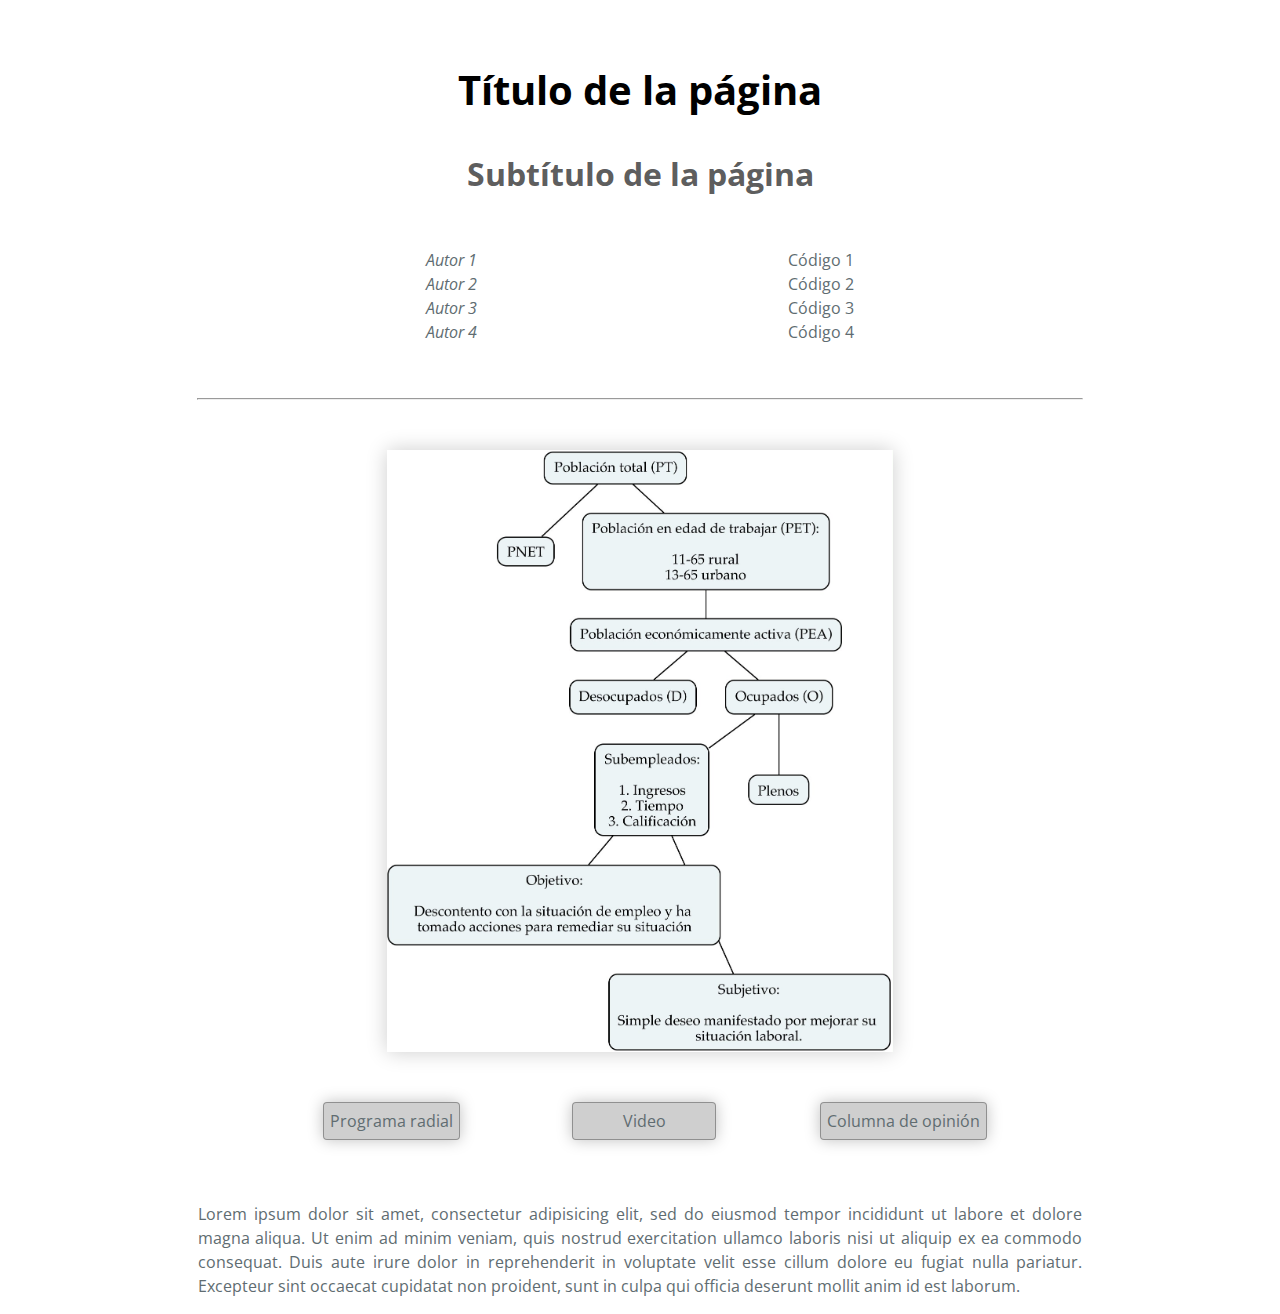
==== index2.html @ fce77851 "Small changes" ====
<!DOCTYPE html>
<html>
	<head>
		<meta charset="utf-8">
		<title>Final - CyD</title>
		<link href='https://fonts.googleapis.com/css?family=Open+Sans:400,700' rel='stylesheet' type='text/css'>
		<style type="text/css">
			body {
				font-family: "Open Sans", "Helvetica Neue", Helvetica, Arial, sans-serif;
				line-height: 1.5;
				color: #606c71;
				font-size: 16px
			}
			/*
			header {
				box-shadow: 0px 5px 15px rgba(0,0,0,.4);
			}
			*/
			h1 {
				text-decoration: none;
				font-size: 40px;
				text-align: center;
				margin-bottom: 30px;
				margin-top: 60px;
				color: rgb(0,0,0);
			}

			h2 {
				font-size: 32px;
				text-align: center;
				color: rgba(50,50,50,.8);
				margin-bottom: 50px;
			}

			.nombres {
				position: absolute;
				right: 50%;
				display: inline-block;
				width: 150px;
				/*background-color: rgba(200,200,200,.6);*/
				list-style: none;
				text-align: left;
				margin-bottom: 10px;
				margin-right: 5%;
				font-style: italic;
			}

			.números {
				position: absolute;
				left: 50%;
				display: inline-block;
				width: 150px;
				/*background-color: rgba(200,200,200,.6);*/
				list-style: none;
				text-align: right;
				margin-left: 5%;
				margin-bottom: 10px
			}

			.nombres:hover, .números:hover {
				color: #000000;
				text-shadow: 0px 0px 1px rgba(0,0,0,.4);
			}

			hr {
				margin-top: 200px;
				width: 70%;
				color: rgba(250,250,250,.8);
				background-color: rgba(200,200,200,.6);
				margin-bottom: 50px;
			}

			.buttons a:link, .buttons a:visited {
				text-decoration: none;
				background-color: rgba(160,160,160,.5);
				color: #606c71;
				border-color: rgba(0,0,0,.3);
				border-style: solid;
				border-width: 1px;
				border-radius: 4px;
				box-shadow: 0px 0px 15px rgba(0,0,0,.25);
				padding: 6px;
			}

			.buttons a:active {
				box-shadow: 0px 0px 20px rgba(0,0,0,.5);
				color: black;
				border-width: 1.5px;
			}

			#prog {
				display: inline-block;
				position: absolute;
				right: 50%;
				margin-right: 180px;
			}

			#video {
				display: inline-block;
				position: absolute;
				width: 130px;
				left: 50%;
				margin-left: -68px;/*.5ancho + .5padding*/
				text-align: center;
			}

			#col {
				display: inline-block;
				position: absolute;
				left: 50%;
				margin-left: 180px;
			}

			p {
				margin-top: 150px;
				margin-right: auto;
				margin-left: auto;
				width: 70%; 
				text-align: justify;
			}

			img {
				display: block;
				margin-left: auto;
				margin-right: auto;
				margin-bottom: 50px;
				box-shadow: 0px 0px 20px rgba(0,0,0,.2);
			}

		</style>
	</head>
	<header>
		<h1 id="título">Título de la página</h1>
		<h2 id="subtítulo">Subtítulo de la página</h2>
		<lu class="nombres" id="Autores">
			<li class="aut" id="a1">Autor 1</li>
			<li class="aut" id="a2">Autor 2</li>
			<li class="aut" id="a3">Autor 3</li>
			<li class="aut" id="a4">Autor 4</li>
		</lu>
		<lu class="números" id="códigos">
			<li class="cód" id="c1">Código 1</li>
			<li class="cód" id="c2">Código 2</li>
			<li class="cód" id="c3">Código 3</li>
			<li class="cód" id="c4">Código 4</li>
		</lu>
	</header>
	<hr>
	<body>

		<img src="Mapa.jpg" id="Mapa" alt="Foto de gente altamente comprometida" width="40%">

		<section class="buttons">
			<a href="Programa" target="_blank" class="link" id="prog">Programa radial</a>
			<a href="Video" target="_blank" class="link" id="video">Video</a>
			<a href="Columna" target="_blank" class="link" id="col">Columna de opinión</a>
		</section>
		<section class="body-text">
			<p>
				Lorem ipsum dolor sit amet, consectetur adipisicing elit, sed do eiusmod
				tempor incididunt ut labore et dolore magna aliqua. Ut enim ad minim veniam,
				quis nostrud exercitation ullamco laboris nisi ut aliquip ex ea commodo
				consequat. Duis aute irure dolor in reprehenderit in voluptate velit esse
				cillum dolore eu fugiat nulla pariatur. Excepteur sint occaecat cupidatat non
				proident, sunt in culpa qui officia deserunt mollit anim id est laborum.
			</p>
		</section>
	</body>
</html>
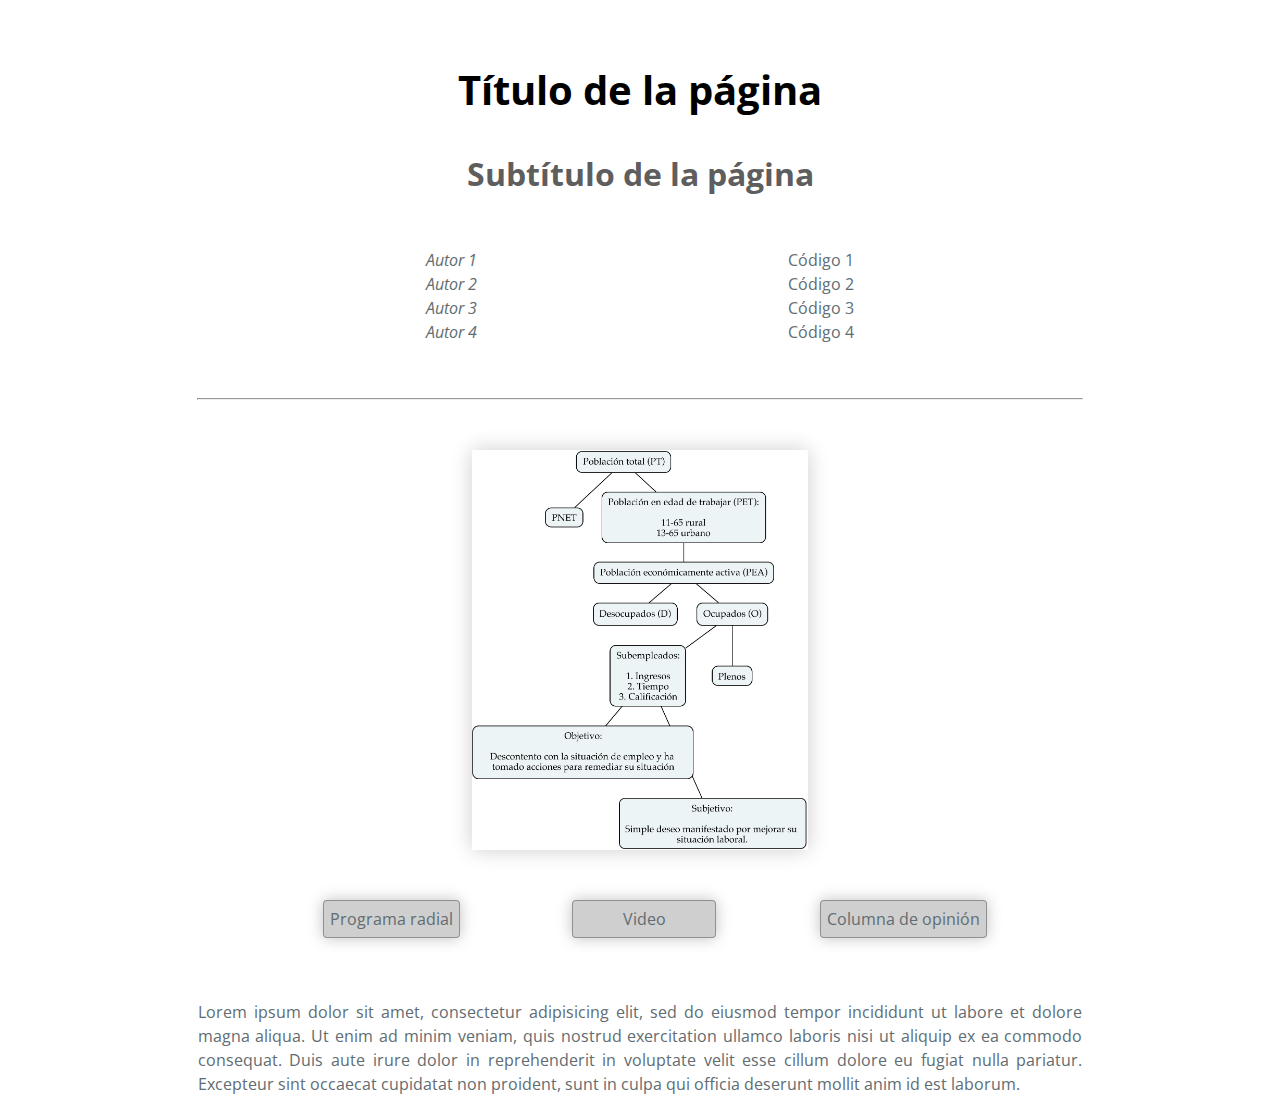
==== commit 15247aaf: "Indexing image to avoid loading issues" ====
--- a/index2.html
+++ b/index2.html
@@ -148,7 +148,7 @@
 	<hr>
 	<body>
 
-		<img src="Mapa.jpg" id="Mapa" alt="Foto de gente altamente comprometida" width="40%">
+		<img src="Mapa.jpg" id="Mapa" alt="Foto de gente altamente comprometida" height="400">
 
 		<section class="buttons">
 			<a href="Programa" target="_blank" class="link" id="prog">Programa radial</a>
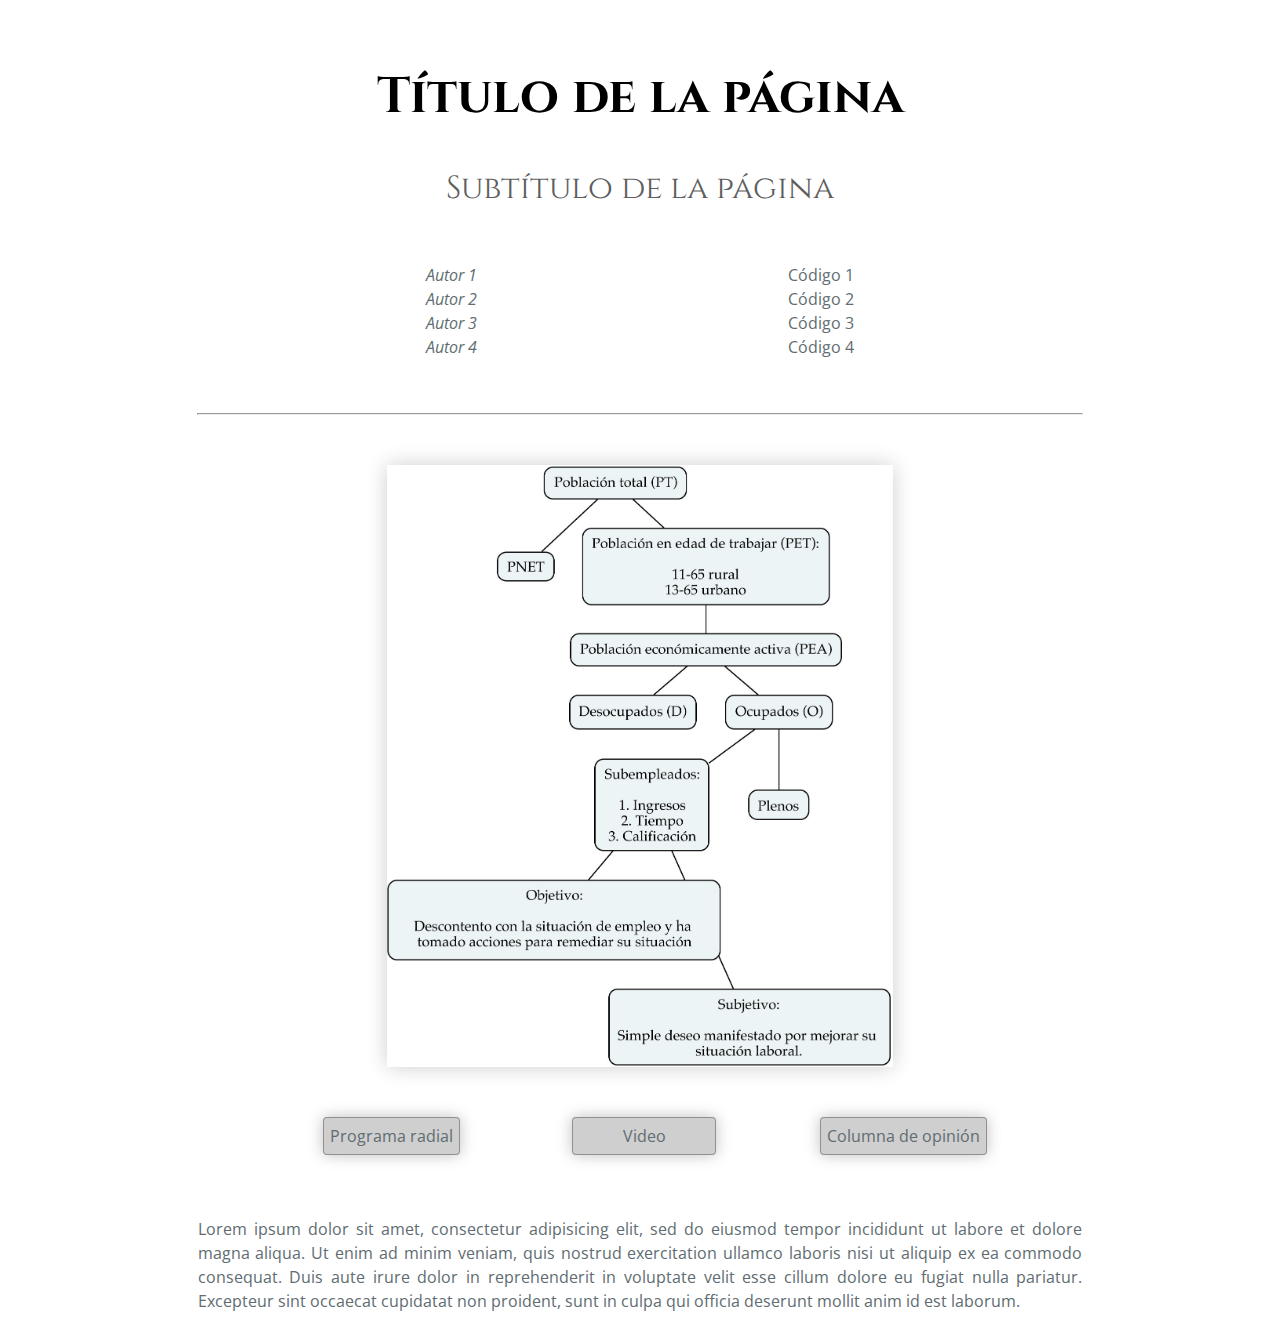
==== commit 70a0e399: "Adding a second font for headers 1 and 2" ====
--- a/index2.html
+++ b/index2.html
@@ -4,6 +4,7 @@
 		<meta charset="utf-8">
 		<title>Final - CyD</title>
 		<link href='https://fonts.googleapis.com/css?family=Open+Sans:400,700' rel='stylesheet' type='text/css'>
+		<link href="https://fonts.googleapis.com/css?family=Cinzel:400,700" rel="stylesheet" type="text/css">
 		<style type="text/css">
 			body {
 				font-family: "Open Sans", "Helvetica Neue", Helvetica, Arial, sans-serif;
@@ -17,8 +18,9 @@
 			}
 			*/
 			h1 {
+				font-family: "Cinzel", serif;
 				text-decoration: none;
-				font-size: 40px;
+				font-size: 50px;
 				text-align: center;
 				margin-bottom: 30px;
 				margin-top: 60px;
@@ -26,6 +28,8 @@
 			}
 
 			h2 {
+				font-family: "Cinzel", serif;
+				font-weight: normal;
 				font-size: 32px;
 				text-align: center;
 				color: rgba(50,50,50,.8);
@@ -148,7 +152,7 @@
 	<hr>
 	<body>
 
-		<img src="Mapa.jpg" id="Mapa" alt="Foto de gente altamente comprometida" height="400">
+		<img src="Mapa.jpg" id="Mapa" alt="Foto de gente altamente comprometida" width="40%">
 
 		<section class="buttons">
 			<a href="Programa" target="_blank" class="link" id="prog">Programa radial</a>
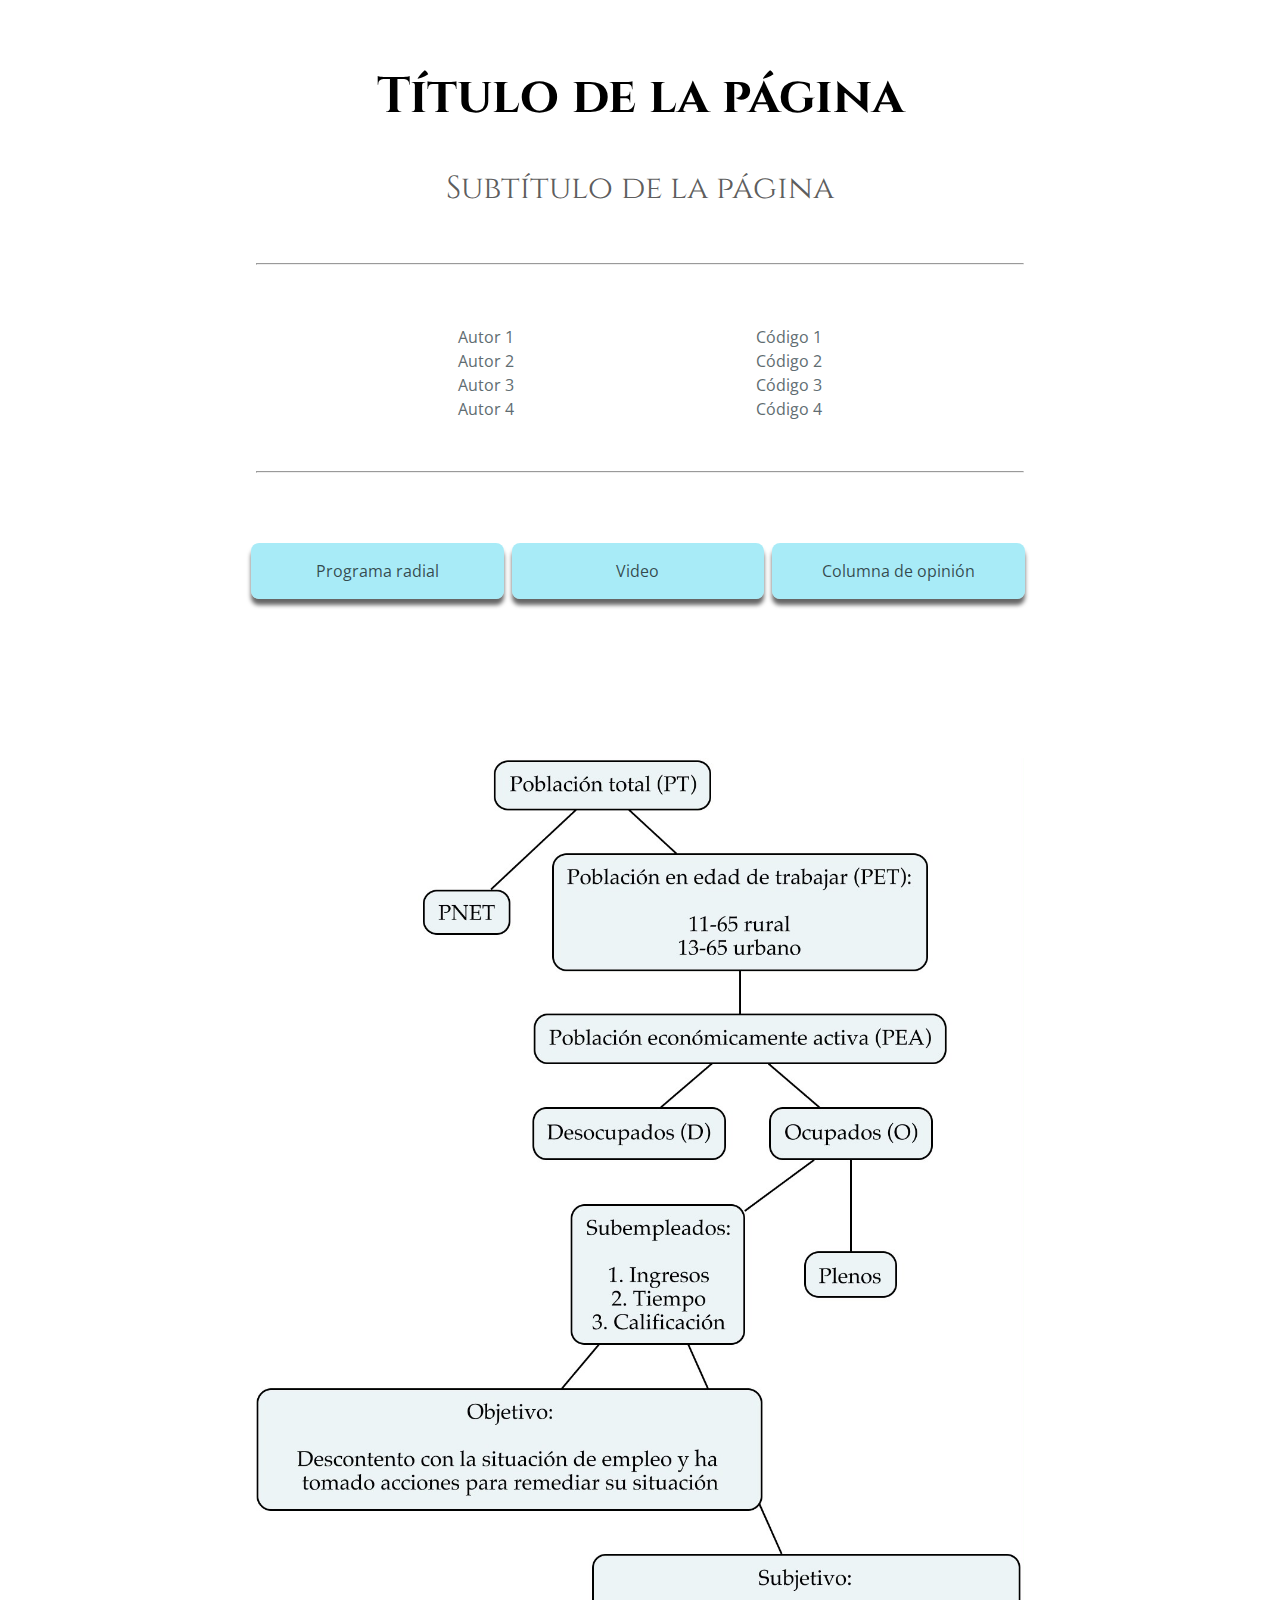
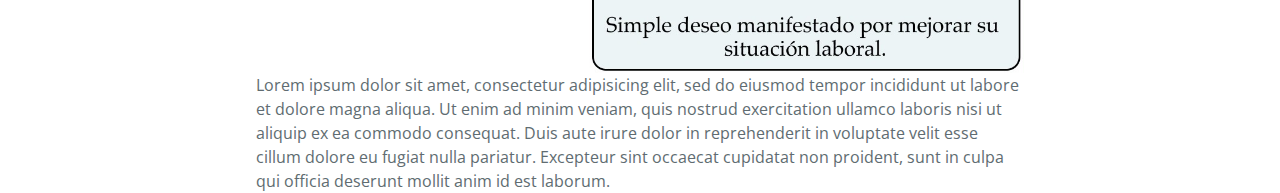
==== commit c20cc233: "Altas mejoras en funcionamiento de la página y adaptabilidad" ====
--- a/index2.html
+++ b/index2.html
@@ -2,163 +2,47 @@
 <html>
 	<head>
 		<meta charset="utf-8">
+		<meta name="viewport" content="device-width, initial-scale=1">
 		<title>Final - CyD</title>
 		<link href='https://fonts.googleapis.com/css?family=Open+Sans:400,700' rel='stylesheet' type='text/css'>
 		<link href="https://fonts.googleapis.com/css?family=Cinzel:400,700" rel="stylesheet" type="text/css">
-		<style type="text/css">
-			body {
-				font-family: "Open Sans", "Helvetica Neue", Helvetica, Arial, sans-serif;
-				line-height: 1.5;
-				color: #606c71;
-				font-size: 16px
-			}
-			/*
-			header {
-				box-shadow: 0px 5px 15px rgba(0,0,0,.4);
-			}
-			*/
-			h1 {
-				font-family: "Cinzel", serif;
-				text-decoration: none;
-				font-size: 50px;
-				text-align: center;
-				margin-bottom: 30px;
-				margin-top: 60px;
-				color: rgb(0,0,0);
-			}
-
-			h2 {
-				font-family: "Cinzel", serif;
-				font-weight: normal;
-				font-size: 32px;
-				text-align: center;
-				color: rgba(50,50,50,.8);
-				margin-bottom: 50px;
-			}
-
-			.nombres {
-				position: absolute;
-				right: 50%;
-				display: inline-block;
-				width: 150px;
-				/*background-color: rgba(200,200,200,.6);*/
-				list-style: none;
-				text-align: left;
-				margin-bottom: 10px;
-				margin-right: 5%;
-				font-style: italic;
-			}
-
-			.números {
-				position: absolute;
-				left: 50%;
-				display: inline-block;
-				width: 150px;
-				/*background-color: rgba(200,200,200,.6);*/
-				list-style: none;
-				text-align: right;
-				margin-left: 5%;
-				margin-bottom: 10px
-			}
-
-			.nombres:hover, .números:hover {
-				color: #000000;
-				text-shadow: 0px 0px 1px rgba(0,0,0,.4);
-			}
-
-			hr {
-				margin-top: 200px;
-				width: 70%;
-				color: rgba(250,250,250,.8);
-				background-color: rgba(200,200,200,.6);
-				margin-bottom: 50px;
-			}
-
-			.buttons a:link, .buttons a:visited {
-				text-decoration: none;
-				background-color: rgba(160,160,160,.5);
-				color: #606c71;
-				border-color: rgba(0,0,0,.3);
-				border-style: solid;
-				border-width: 1px;
-				border-radius: 4px;
-				box-shadow: 0px 0px 15px rgba(0,0,0,.25);
-				padding: 6px;
-			}
-
-			.buttons a:active {
-				box-shadow: 0px 0px 20px rgba(0,0,0,.5);
-				color: black;
-				border-width: 1.5px;
-			}
-
-			#prog {
-				display: inline-block;
-				position: absolute;
-				right: 50%;
-				margin-right: 180px;
-			}
-
-			#video {
-				display: inline-block;
-				position: absolute;
-				width: 130px;
-				left: 50%;
-				margin-left: -68px;/*.5ancho + .5padding*/
-				text-align: center;
-			}
-
-			#col {
-				display: inline-block;
-				position: absolute;
-				left: 50%;
-				margin-left: 180px;
-			}
-
-			p {
-				margin-top: 150px;
-				margin-right: auto;
-				margin-left: auto;
-				width: 70%; 
-				text-align: justify;
-			}
-
-			img {
-				display: block;
-				margin-left: auto;
-				margin-right: auto;
-				margin-bottom: 50px;
-				box-shadow: 0px 0px 20px rgba(0,0,0,.2);
-			}
-
-		</style>
+		<link rel="stylesheet" type="text/css" href="stylesheets/stylesheet2.css" media="screen">
 	</head>
-	<header>
+	<body>
 		<h1 id="título">Título de la página</h1>
 		<h2 id="subtítulo">Subtítulo de la página</h2>
-		<lu class="nombres" id="Autores">
-			<li class="aut" id="a1">Autor 1</li>
-			<li class="aut" id="a2">Autor 2</li>
-			<li class="aut" id="a3">Autor 3</li>
-			<li class="aut" id="a4">Autor 4</li>
-		</lu>
-		<lu class="números" id="códigos">
-			<li class="cód" id="c1">Código 1</li>
-			<li class="cód" id="c2">Código 2</li>
-			<li class="cód" id="c3">Código 3</li>
-			<li class="cód" id="c4">Código 4</li>
-		</lu>
-	</header>
-	<hr>
-	<body>
 
-		<img src="Mapa.jpg" id="Mapa" alt="Foto de gente altamente comprometida" width="40%">
+		<hr>
+
+		<section id="listas">
+			<section class="nombres">
+				<lu class="l1" id="Autores">
+					<li class="aut" id="a1">Autor 1</li>
+					<li class="aut" id="a2">Autor 2</li>
+					<li class="aut" id="a3">Autor 3</li>
+					<li class="aut" id="a4">Autor 4</li>
+				</lu>
+			</section>
+			<section class="números">
+				<lu class="l2" id="códigos">
+					<li class="cód" id="c1">Código 1</li>
+					<li class="cód" id="c2">Código 2</li>
+					<li class="cód" id="c3">Código 3</li>
+					<li class="cód" id="c4">Código 4</li>
+				</lu>
+			</section>	
+		</section>
+
+		<hr>
 
 		<section class="buttons">
 			<a href="Programa" target="_blank" class="link" id="prog">Programa radial</a>
 			<a href="Video" target="_blank" class="link" id="video">Video</a>
 			<a href="Columna" target="_blank" class="link" id="col">Columna de opinión</a>
 		</section>
+
+		<img src="Mapa.jpg" id="Foto" alt="Foto de gente altamente comprometida">
+
 		<section class="body-text">
 			<p>
 				Lorem ipsum dolor sit amet, consectetur adipisicing elit, sed do eiusmod
--- a/stylesheets/stylesheet2.css
+++ b/stylesheets/stylesheet2.css
@@ -0,0 +1,171 @@
+* {
+	box-sizing: border-box;
+	padding: 0;
+	margin: 0;
+}
+
+body {
+	font-family: "Open Sans", "Helvetica Neue", Helvetica, Arial, sans-serif;
+	line-height: 1.5;
+	color: #606c71;
+	font-size: 16px;
+}
+
+h1 {
+	font-family: "Cinzel", serif;
+	text-decoration: none;
+	font-size: 50px;
+	text-align: center;
+	margin-bottom: 30px;
+	margin-top: 60px;
+	color: rgb(0,0,0);
+}
+
+h2 {
+	font-family: "Cinzel", serif;
+	font-weight: normal;
+	font-size: 32px;
+	text-align: center;
+	color: rgba(50,50,50,.8);
+	margin-bottom: 50px;
+}
+
+#listas {
+	/*background-color: rgba(0,0,0,.2);*/
+	width: 30%;
+	margin-right: auto;
+	margin-left: auto;
+	margin-bottom: 40px;
+	overflow: hidden;
+}
+
+.nombres {
+	/*border: 1px solid black;*/
+	width: 50%;
+	list-style: none;
+	text-align: left;
+	padding: 10px;
+	float: left;
+}
+
+.números {
+	/*border: 1px solid black;*/
+	width: 50%;
+	padding: 10px;
+	float: right;
+	list-style: none;
+	text-align: right;
+}
+
+hr {
+	width: 60%;
+	margin-right: auto;
+	margin-left: auto;
+	margin-bottom: 50px;
+}
+
+.buttons {
+	/*background-color: rgba(0,0,0,.2);*/
+	width: 62%;
+	margin-right: auto;
+	margin-left: auto;
+	overflow: hidden;
+
+}
+
+.link:link, .link:visited {
+	background-color: rgba(110,222,241,.6);
+	display: block;
+	float: left;
+	padding: 1em;
+	text-align: center;
+	text-decoration: none;
+	width: 31.83%;
+	border-radius: 8px;
+	box-shadow: 0px 6px 4px rgba(0,0,0,.6);
+	margin-top: 20px;
+	margin-bottom: 20%;
+	margin-left: 1%;
+	color: rgba(0,0,0,.7);
+}
+
+.link:hover {
+	background-color: rgba(110,222,241,.7);
+	box-shadow: 0px 3px 8px rgba(0,0,0,.8);
+}
+
+.link:active {
+	background-color: rgba(110,222,241,.8);
+	color: black;
+}
+
+#Foto {
+		display: block;
+		width: 60%;
+		margin-left: auto;
+		margin-right: auto;
+	}
+
+p {
+	width: 60%;
+	margin-left: auto;
+	margin-right: auto;
+}
+
+@media (max-width: 600px) {
+	.buttons {
+		margin-bottom: 15px;
+		margin-top: 20px;
+	}
+
+	.link:link, .link:visited {
+		width: 90%;
+		margin-left: auto;
+		margin-right: auto;
+		margin-top: 0px;
+		margin-bottom: 2px;
+		padding: .5em;
+		float: none;
+		border: 1px solid rgba(0,0,0,.2);
+		box-shadow: none;
+	}
+
+	h1 {
+		font-size: 35px;
+		width: 90%;
+		margin-left: auto;
+		margin-right: auto;
+		margin-top: 0;
+	}
+
+	h2 {
+		font-size: 25px;
+		width: 80%;
+		margin-left: auto;
+		margin-right: auto;
+		margin-bottom: 0;
+	}
+
+	hr {
+		width: 90%;
+		margin-bottom: 10px;
+	}
+
+	#listas {
+		width: 80%;
+		font-size: 18px;
+		margin-top: 0;
+		margin-bottom: 10px;
+	}
+
+	#Foto {
+		width: 80%;
+		margin-left: auto;
+		margin-right: auto;
+		margin-bottom: 30px;
+	}
+
+	p {
+		width: 80%
+	}
+}
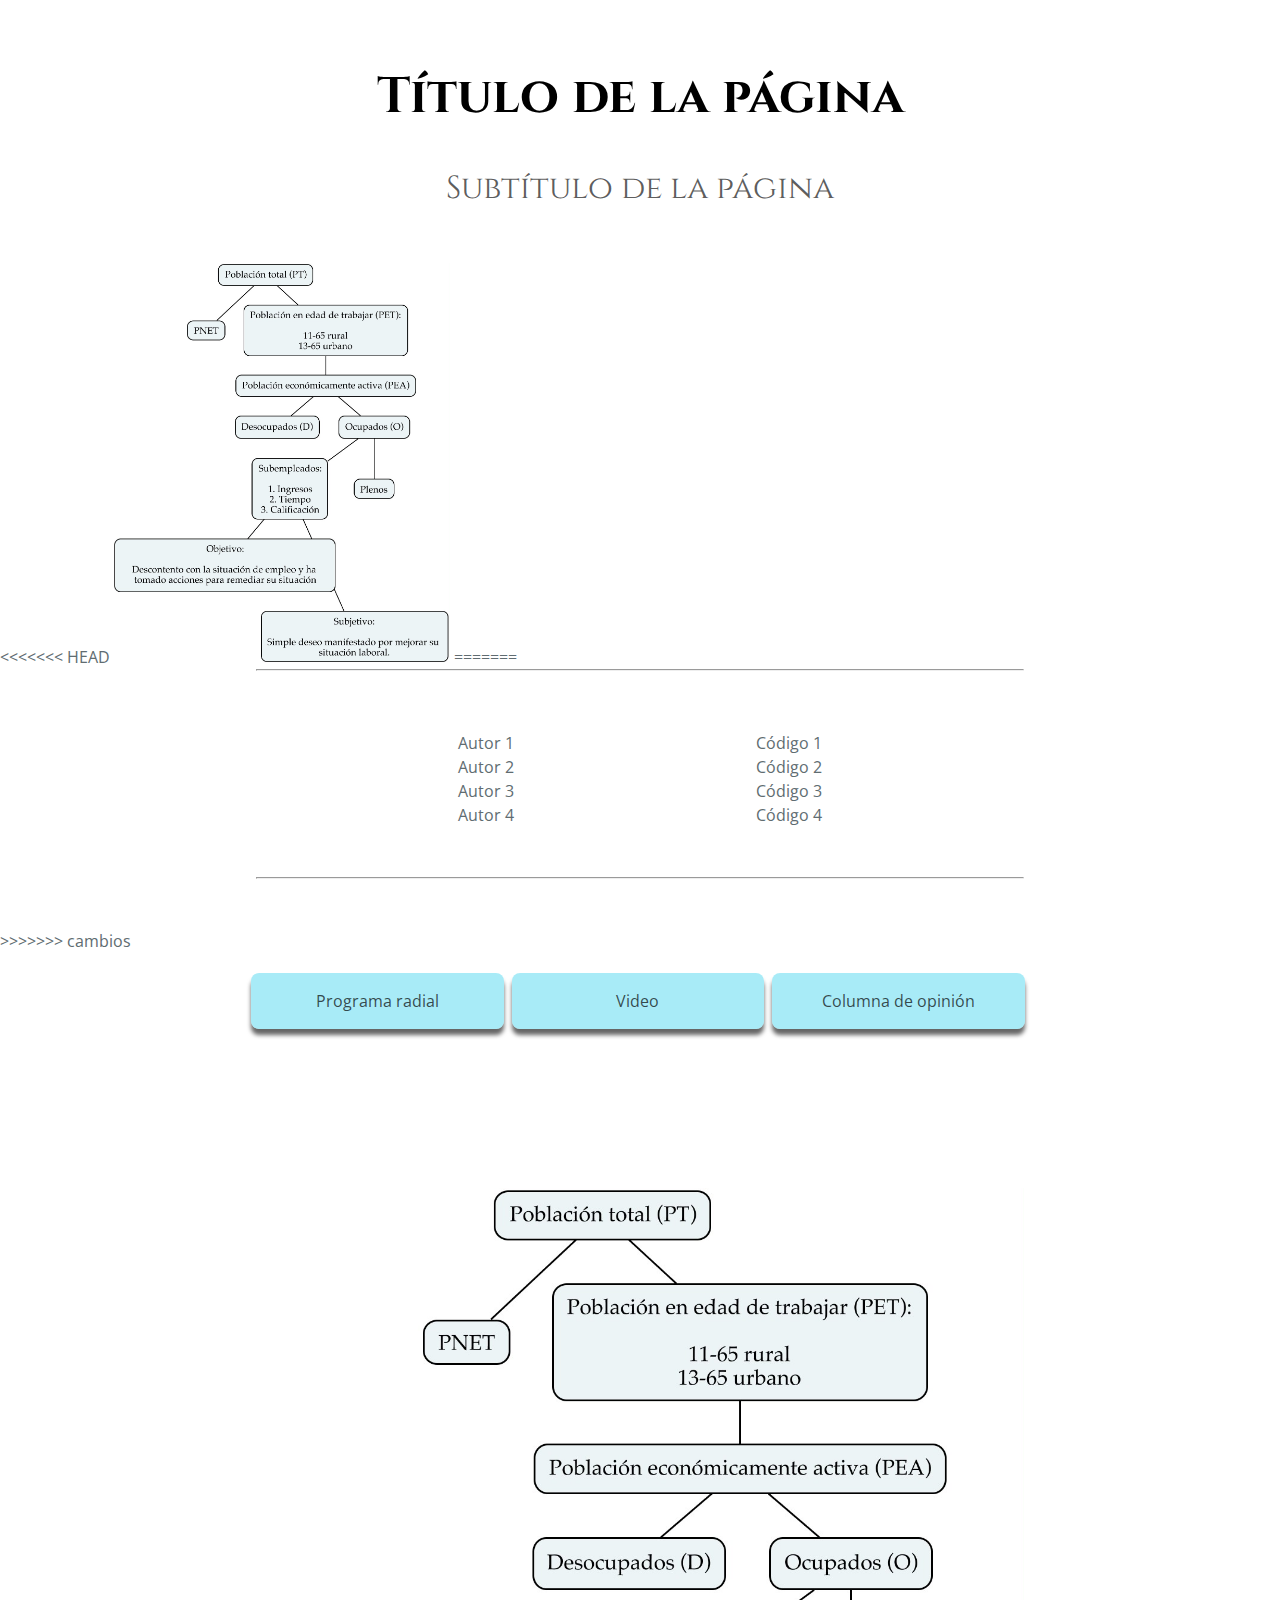
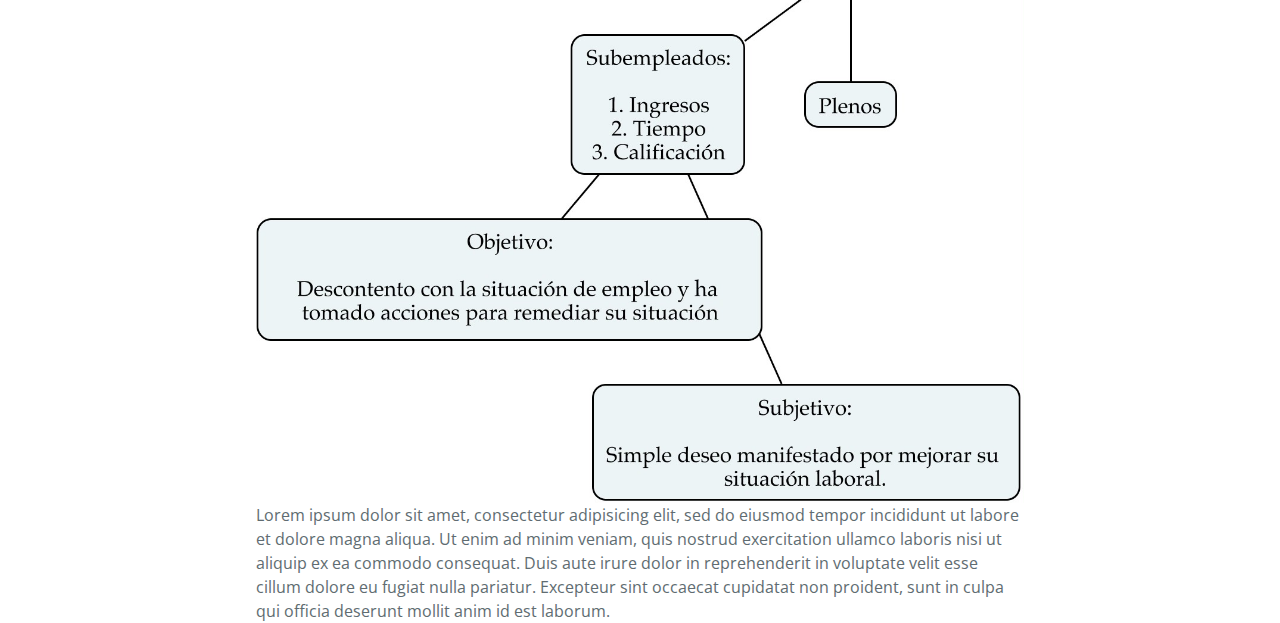
==== commit 00b8aac2: "No idea" ====
--- a/index2.html
+++ b/index2.html
@@ -12,6 +12,9 @@
 		<h1 id="título">Título de la página</h1>
 		<h2 id="subtítulo">Subtítulo de la página</h2>
 
+<<<<<<< HEAD
+		<img src="Mapa.jpg" id="Mapa" alt="Foto de gente altamente comprometida" height="400">
+=======
 		<hr>
 
 		<section id="listas">
@@ -34,6 +37,7 @@
 		</section>
 
 		<hr>
+>>>>>>> cambios
 
 		<section class="buttons">
 			<a href="Programa" target="_blank" class="link" id="prog">Programa radial</a>
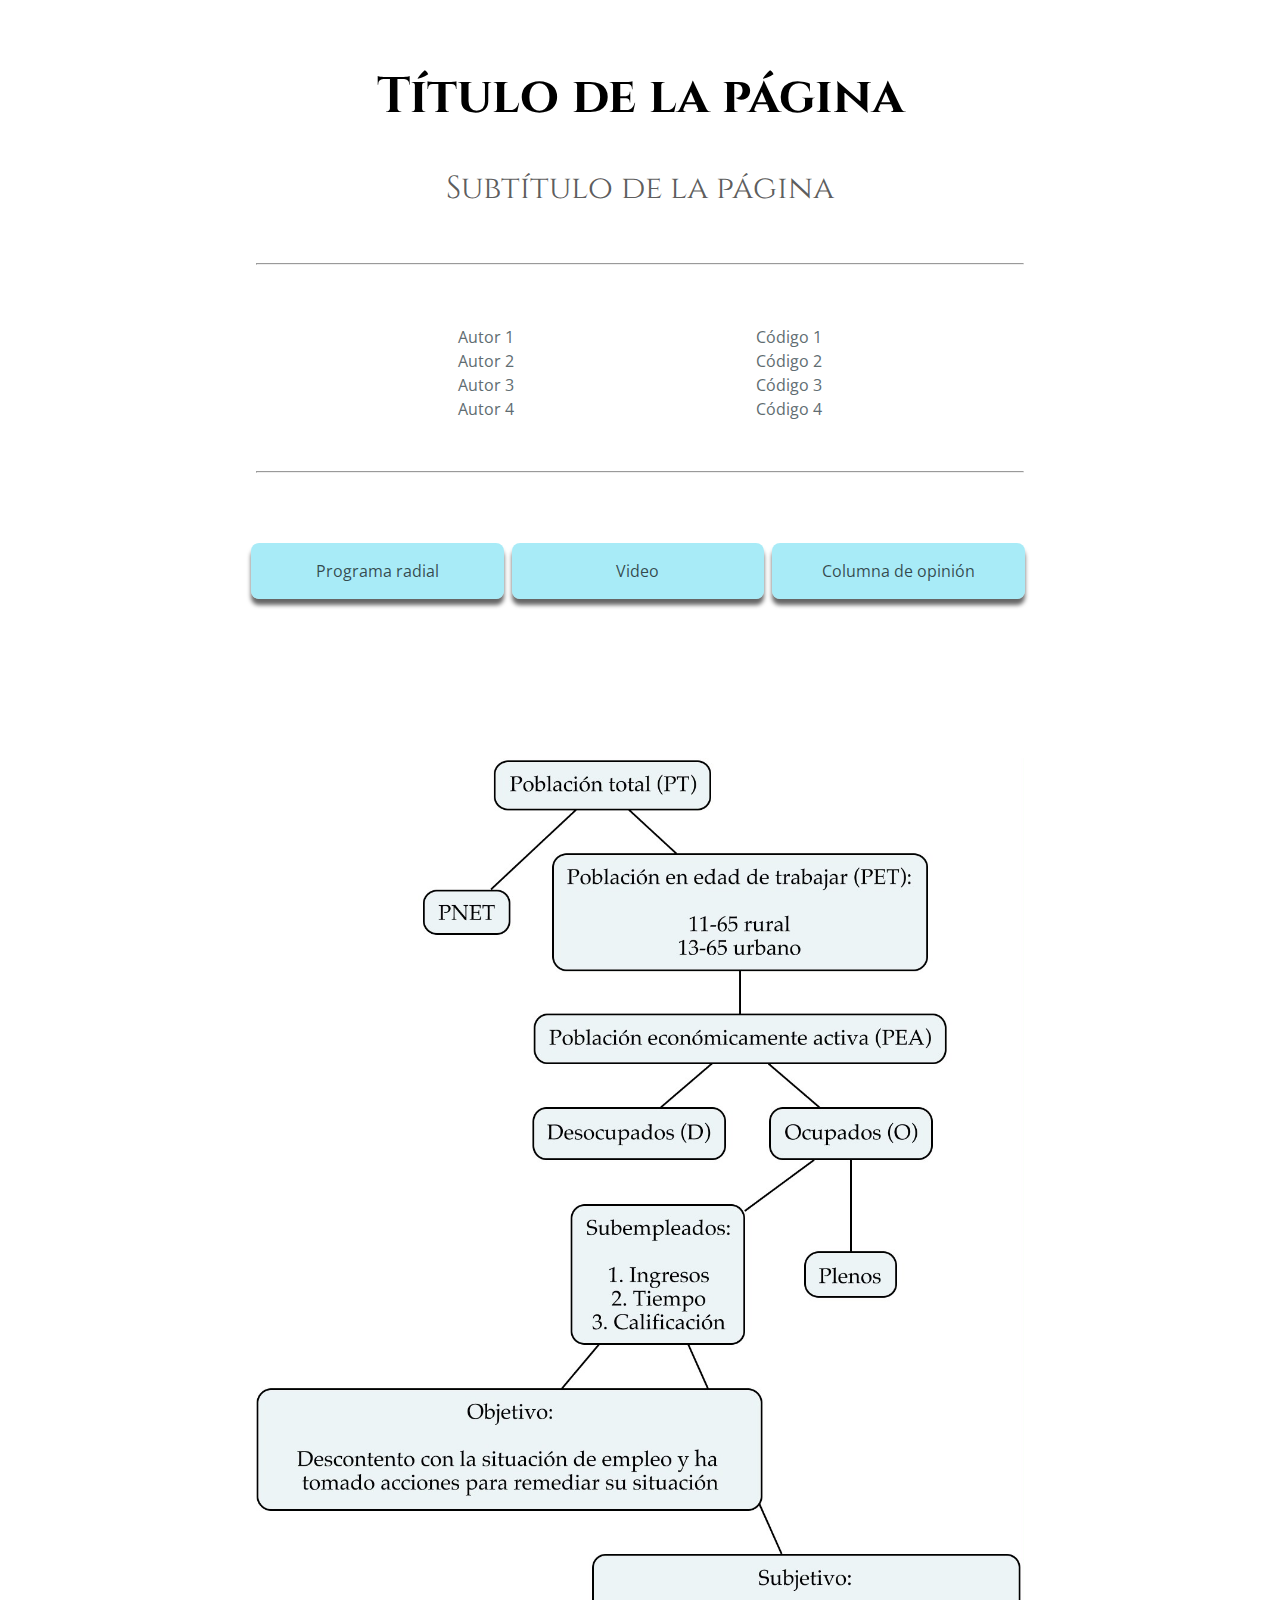
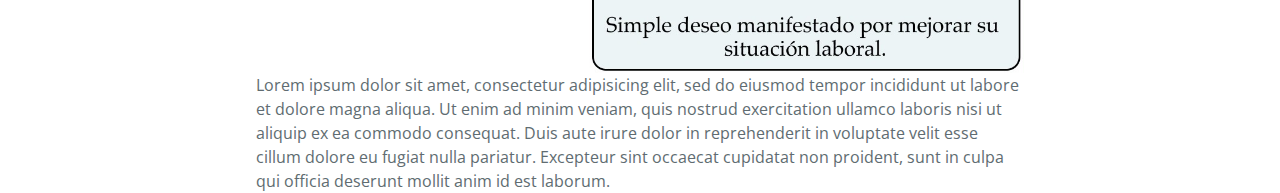
==== commit f1a63571: "Ningún cambio" ====
--- a/index2.html
+++ b/index2.html
@@ -12,9 +12,6 @@
 		<h1 id="título">Título de la página</h1>
 		<h2 id="subtítulo">Subtítulo de la página</h2>
 
-<<<<<<< HEAD
-		<img src="Mapa.jpg" id="Mapa" alt="Foto de gente altamente comprometida" height="400">
-=======
 		<hr>
 
 		<section id="listas">
@@ -35,9 +32,8 @@
 				</lu>
 			</section>	
 		</section>
-
+<!-- aaa -->
 		<hr>
->>>>>>> cambios
 
 		<section class="buttons">
 			<a href="Programa" target="_blank" class="link" id="prog">Programa radial</a>
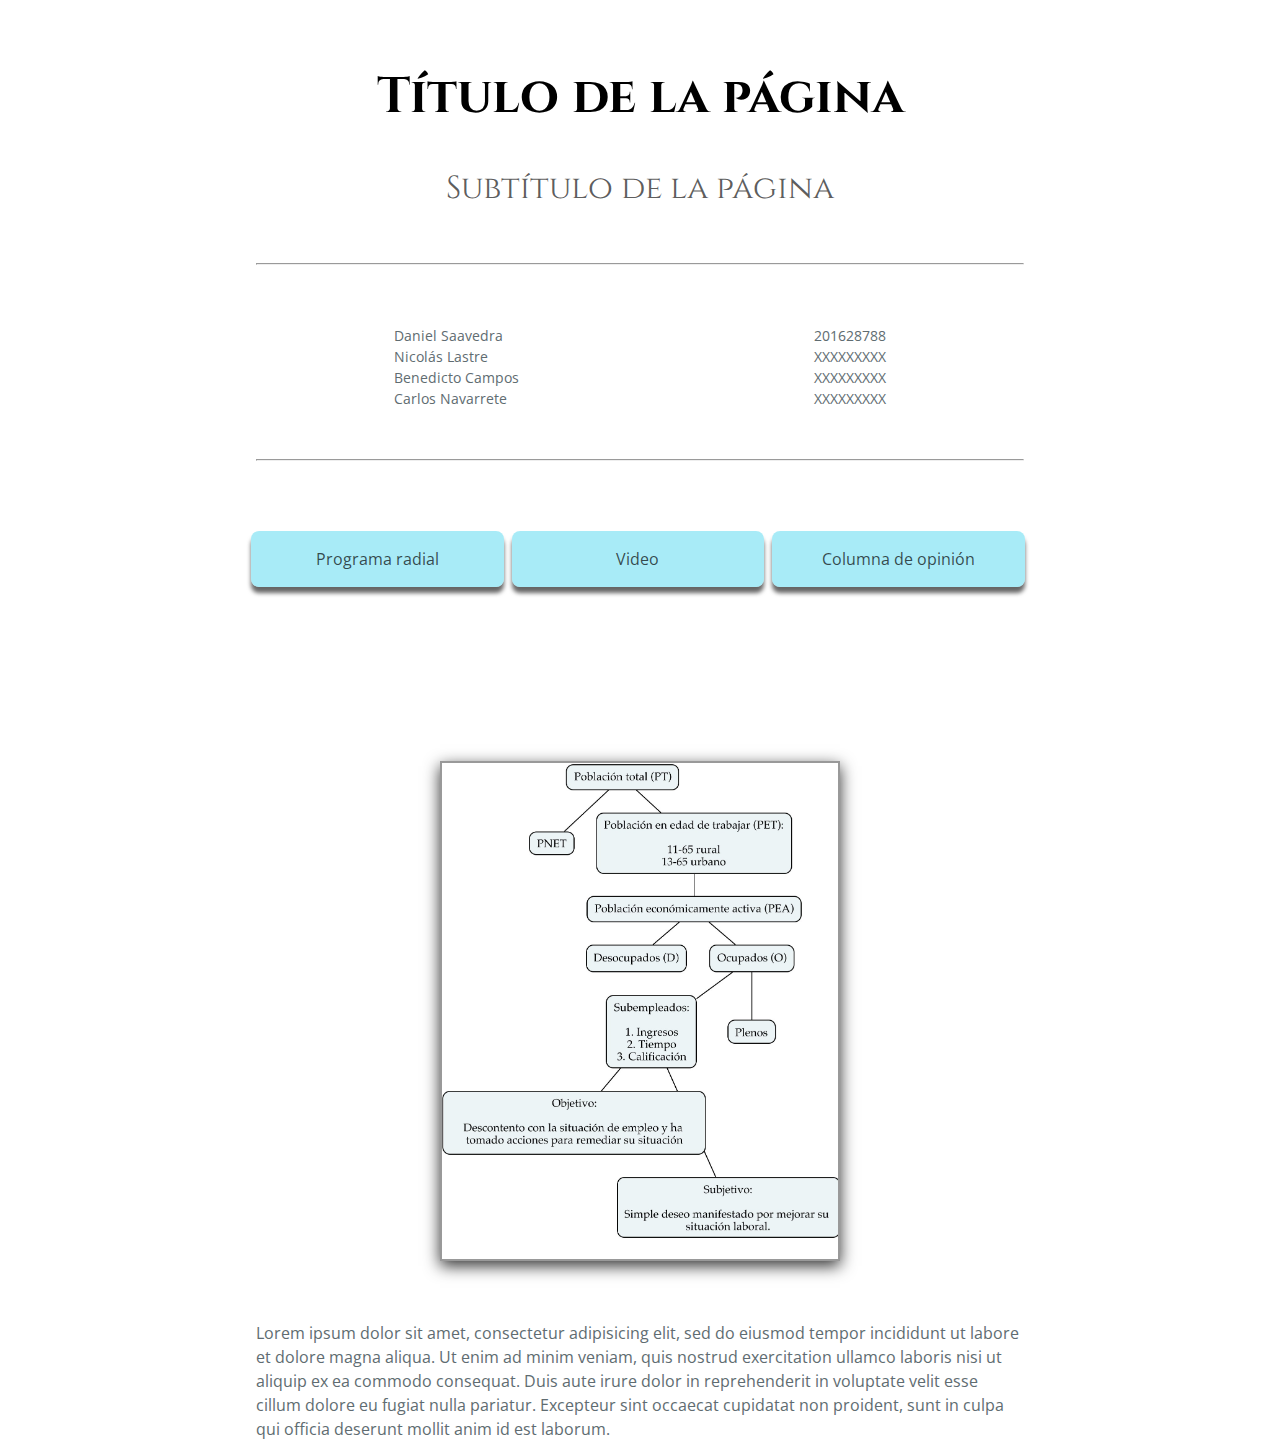
==== commit e115d486: "Cambios de forma y efecto de zoom de imagen" ====
--- a/index2.html
+++ b/index2.html
@@ -17,18 +17,18 @@
 		<section id="listas">
 			<section class="nombres">
 				<lu class="l1" id="Autores">
-					<li class="aut" id="a1">Autor 1</li>
-					<li class="aut" id="a2">Autor 2</li>
-					<li class="aut" id="a3">Autor 3</li>
-					<li class="aut" id="a4">Autor 4</li>
+					<li class="aut" id="a1">Daniel Saavedra</li>
+					<li class="aut" id="a2">Nicolás Lastre</li>
+					<li class="aut" id="a3">Benedicto Campos</li>
+					<li class="aut" id="a4">Carlos Navarrete</li>
 				</lu>
 			</section>
 			<section class="números">
 				<lu class="l2" id="códigos">
-					<li class="cód" id="c1">Código 1</li>
-					<li class="cód" id="c2">Código 2</li>
-					<li class="cód" id="c3">Código 3</li>
-					<li class="cód" id="c4">Código 4</li>
+					<li class="cód" id="c1">201628788</li>
+					<li class="cód" id="c2">XXXXXXXXX</li>
+					<li class="cód" id="c3">XXXXXXXXX</li>
+					<li class="cód" id="c4">XXXXXXXXX</li>
 				</lu>
 			</section>	
 		</section>
@@ -36,12 +36,14 @@
 		<hr>
 
 		<section class="buttons">
-			<a href="Programa" target="_blank" class="link" id="prog">Programa radial</a>
-			<a href="Video" target="_blank" class="link" id="video">Video</a>
-			<a href="Columna" target="_blank" class="link" id="col">Columna de opinión</a>
+			<a href="Pags/Programa" target="_blank" class="link" id="prog">Programa radial</a>
+			<a href="Pags/Video" target="_blank" class="link" id="video">Video</a>
+			<a href="Pags/Columna" target="_blank" class="link" id="col">Columna de opinión</a>
 		</section>
 
-		<img src="Mapa.jpg" id="Foto" alt="Foto de gente altamente comprometida">
+		<div class="grow pic">
+			<img src="Mapa.jpg" id="Foto" alt="Foto de gente altamente comprometida">
+		</div>
 
 		<section class="body-text">
 			<p>
--- a/stylesheets/stylesheet2.css
+++ b/stylesheets/stylesheet2.css
@@ -1,5 +1,8 @@
 * {
-	box-sizing: border-box;
+	-webkit-box-sizing: border-box;
+    -moz-box-sizing: border-box;
+    -ms-box-sizing: border-box;
+    box-sizing: border-box;
 	padding: 0;
 	margin: 0;
 }
@@ -32,11 +35,12 @@
 
 #listas {
 	/*background-color: rgba(0,0,0,.2);*/
-	width: 30%;
+	width: 40%;
 	margin-right: auto;
 	margin-left: auto;
 	margin-bottom: 40px;
 	overflow: hidden;
+	font-size: 14px;
 }
 
 .nombres {
@@ -91,20 +95,53 @@
 
 .link:hover {
 	background-color: rgba(110,222,241,.7);
+}
+
+.link:active {
 	box-shadow: 0px 3px 8px rgba(0,0,0,.8);
-}
-
-.link:active {
 	background-color: rgba(110,222,241,.8);
 	color: black;
 }
 
-#Foto {
+/*#Foto {
 		display: block;
-		width: 60%;
-		margin-left: auto;
-		margin-right: auto;
-	}
+		width: 40%;
+		margin-left: auto;
+		margin-right: auto;
+		margin-bottom: 60px;
+		box-shadow: 0px 4px 10px rgba(0,0,0,.8);
+	}*/
+
+.pic {
+  border: 2px solid rgba(0,0,0,.4);  
+  /*float: right;*/
+  height: 500px;
+  width: 400px;
+  margin: 15px;
+  overflow: hidden;
+  margin-right: auto;
+  margin-left: auto;
+  margin-bottom: 60px;
+  
+  -webkit-box-shadow: 0px 5px 15px rgba(0,0,0,.8);
+          box-shadow: 0px 5px 15px rgba(0,0,0,.8);  
+}
+
+.grow img {
+  /*height: 300px;*/
+  width: 400px;
+ 
+  -webkit-transition: all 1s ease;
+     -moz-transition: all 1s ease;
+       -o-transition: all 1s ease;
+      -ms-transition: all 1s ease;
+          transition: all 1s ease;
+}
+ 
+.grow img:hover {
+  width: 500px;
+  /*height: 400px;*/
+}
 
 p {
 	width: 60%;
@@ -112,9 +149,11 @@
 	margin-right: auto;
 }
 
+/*Mobile version*/
+
 @media (max-width: 600px) {
 	.buttons {
-		margin-bottom: 15px;
+		margin-bottom: 50px;
 		margin-top: 20px;
 	}
 
@@ -131,19 +170,21 @@
 	}
 
 	h1 {
-		font-size: 35px;
+		font-size: 30px;
 		width: 90%;
 		margin-left: auto;
 		margin-right: auto;
-		margin-top: 0;
+		margin-top: 15px;
+		margin-bottom: 20px;
 	}
 
 	h2 {
+		display: none;
 		font-size: 25px;
 		width: 80%;
 		margin-left: auto;
 		margin-right: auto;
-		margin-bottom: 0;
+		margin-bottom: 10px;
 	}
 
 	hr {
@@ -153,19 +194,27 @@
 
 	#listas {
 		width: 80%;
-		font-size: 18px;
+		/*font-size: 18px;*/
 		margin-top: 0;
 		margin-bottom: 10px;
 	}
 
-	#Foto {
+	/*#Foto {
 		width: 80%;
 		margin-left: auto;
 		margin-right: auto;
 		margin-bottom: 30px;
-	}
+	}*/
 
 	p {
 		width: 80%
 	}
 }
+
+/*Medium-sized devices*/
+
+@media (min-width: 601px) and (max-width: 944px) {
+	.buttons {
+		width: 586px;
+	}
+}
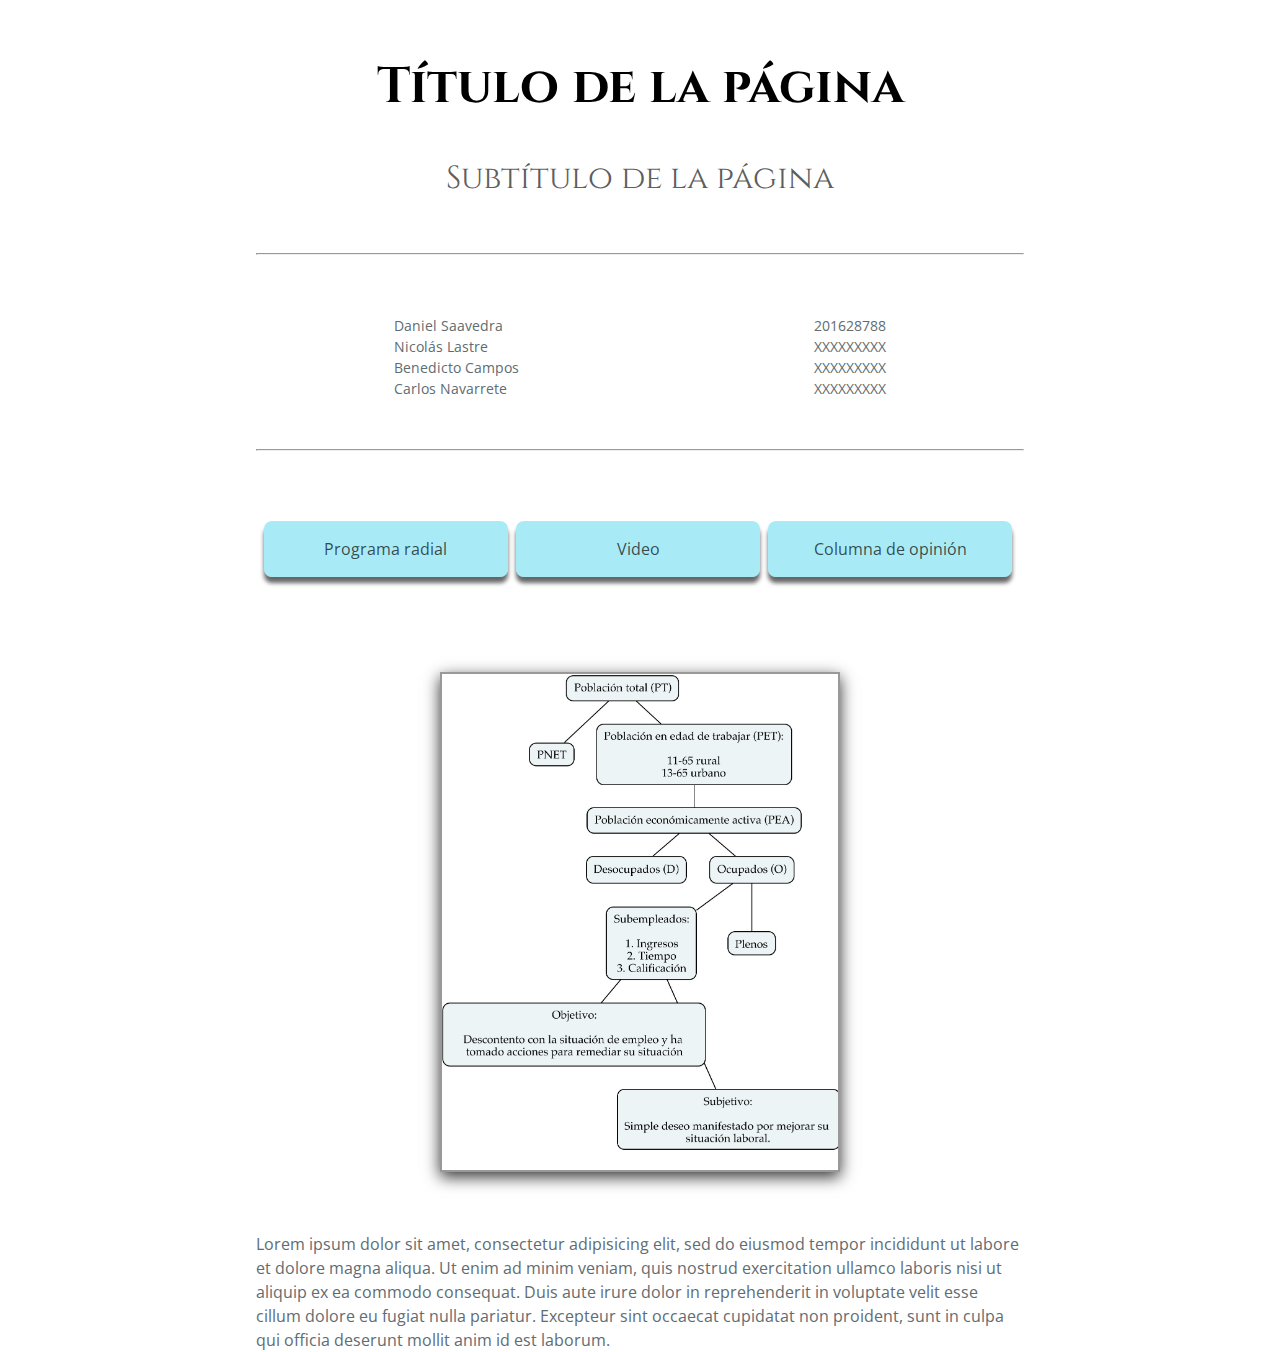
==== commit 7ca27906: "Mejoras integrales de todas las páginas" ====
--- a/index2.html
+++ b/index2.html
@@ -1,5 +1,5 @@
 <!DOCTYPE html>
-<html>
+<html lang="en">
 	<head>
 		<meta charset="utf-8">
 		<meta name="viewport" content="device-width, initial-scale=1">
@@ -36,9 +36,9 @@
 		<hr>
 
 		<section class="buttons">
-			<a href="Pags/Programa" target="_blank" class="link" id="prog">Programa radial</a>
-			<a href="Pags/Video" target="_blank" class="link" id="video">Video</a>
-			<a href="Pags/Columna" target="_blank" class="link" id="col">Columna de opinión</a>
+			<a href="Pags/Programa.html" class="link" id="prog">Programa radial</a>
+			<a href="Pags/Video.html" class="link" id="video">Video</a>
+			<a href="Pags/Columna.html" class="link" id="col">Columna de opinión</a>
 		</section>
 
 		<div class="grow pic">
--- a/stylesheets/stylesheet2.css
+++ b/stylesheets/stylesheet2.css
@@ -20,7 +20,7 @@
 	font-size: 50px;
 	text-align: center;
 	margin-bottom: 30px;
-	margin-top: 60px;
+	margin-top: 50px;
 	color: rgb(0,0,0);
 }
 
@@ -68,13 +68,46 @@
 	margin-bottom: 50px;
 }
 
+hr.menu {
+	margin-bottom: 10px;
+}
+
+.video, .audio {
+	/*background-color: yellow;*/
+	padding-top: 20px;
+	padding-bottom: 20px;
+}
+
+.video > iframe {
+	display: block;
+	margin-right: auto;
+	margin-left: auto;
+	width: 60%;
+	box-shadow: 0px 5px 15px rgba(0,0,0,.8);
+}
+
+.audio > iframe {
+	display: block;
+	width: 60%;
+	margin-left: auto;
+	margin-right: auto;
+	box-shadow: 0px 5px 15px rgba(0,0,0,.8);
+}
+
 .buttons {
 	/*background-color: rgba(0,0,0,.2);*/
-	width: 62%;
+	width: 60%;
 	margin-right: auto;
 	margin-left: auto;
 	overflow: hidden;
-
+}
+
+
+
+.menu-btns {
+	/*width: 60%;*/
+	/*margin-right: auto;*/
+	/*margin-left: auto;*/
 }
 
 .link:link, .link:visited {
@@ -88,7 +121,7 @@
 	border-radius: 8px;
 	box-shadow: 0px 6px 4px rgba(0,0,0,.6);
 	margin-top: 20px;
-	margin-bottom: 20%;
+	margin-bottom: 80px;
 	margin-left: 1%;
 	color: rgba(0,0,0,.7);
 }
@@ -143,10 +176,14 @@
   /*height: 400px;*/
 }
 
-p {
-	width: 60%;
-	margin-left: auto;
-	margin-right: auto;
+.body-text {
+	width: 60%;
+	margin-left: auto;
+	margin-right: auto;
+}
+
+.row {
+	text-align: justify;
 }
 
 /*Mobile version*/
@@ -155,6 +192,19 @@
 	.buttons {
 		margin-bottom: 50px;
 		margin-top: 20px;
+	}
+
+	.pic {
+		width: 300px;
+		height: 380px;
+	}
+
+	.grow img {
+		width: 300px;
+	}
+
+	.grow img:hover {
+		width: 375px;
 	}
 
 	.link:link, .link:visited {
@@ -206,15 +256,38 @@
 		margin-bottom: 30px;
 	}*/
 
-	p {
+	.body-text {
 		width: 80%
 	}
+
+	.video > iframe {
+		width: 80%;
+	}
 }
 
 /*Medium-sized devices*/
 
-@media (min-width: 601px) and (max-width: 944px) {
+@media (min-width: 601px) and (max-width: 974px) {
 	.buttons {
 		width: 586px;
 	}
-}
+
+	/*.navbar-header {
+		display: none;
+	}*/
+
+	/*.navbar {
+		width: 60%;
+		margin-left: auto;
+		margin-right: auto;
+		font-size: .9em;
+	}*/
+}
+
+/*@media (min-width: 945px) {
+	.navbar {
+		width: 60%;
+		margin-left: auto;
+		margin-right: auto;
+	}
+}*/
